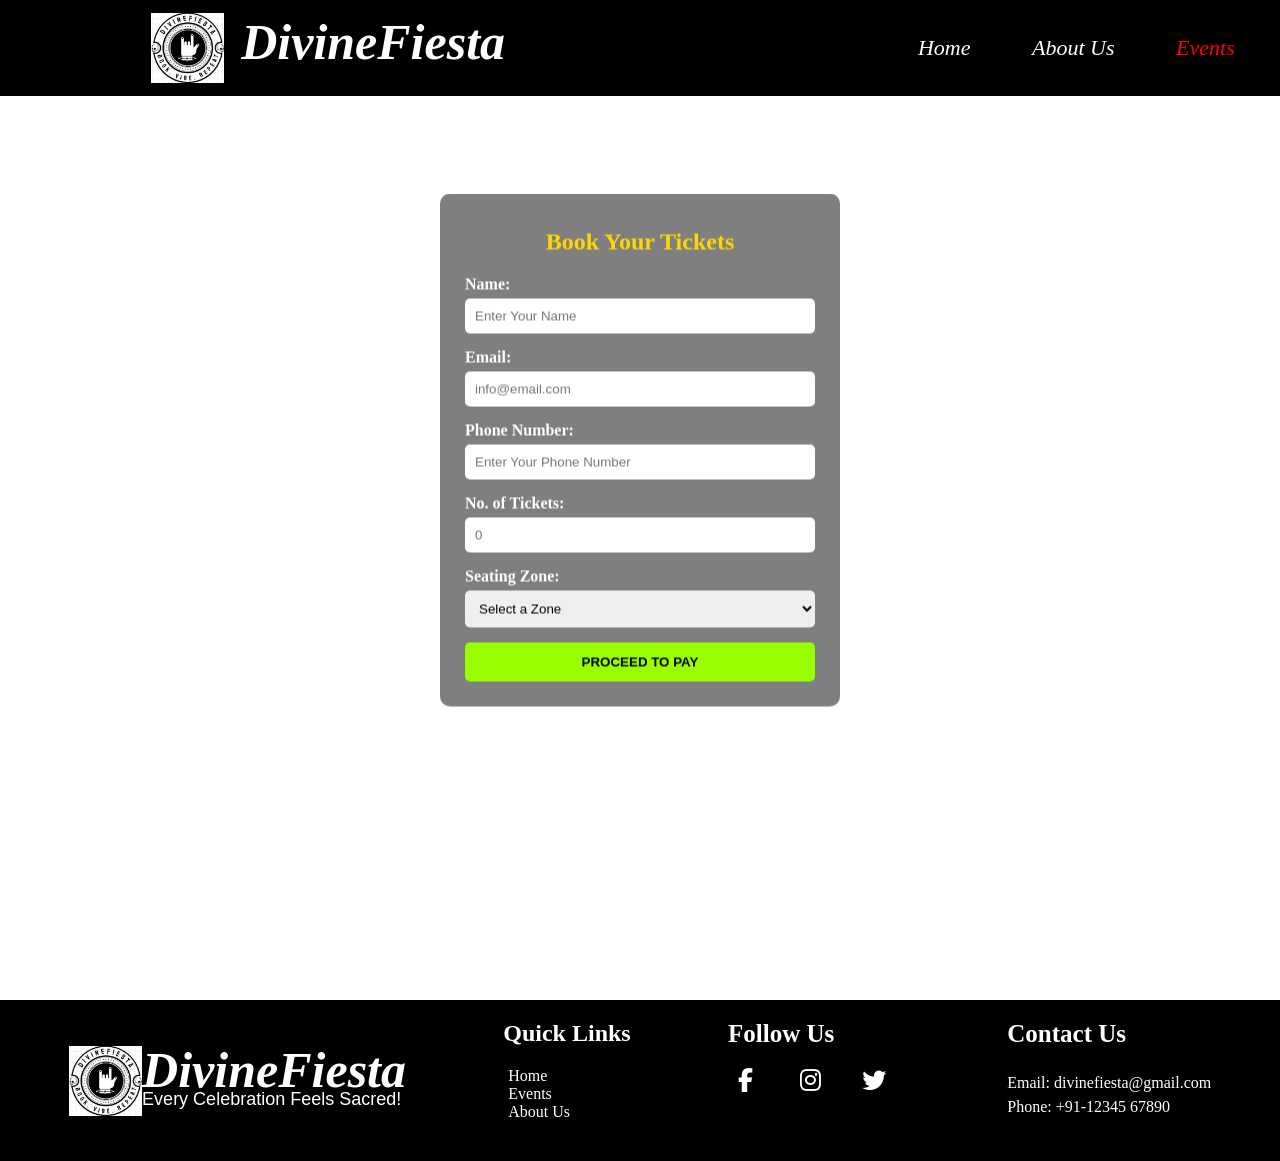
==== form.html @ 7735b0c4 "feat: Done a Event Management Website" ====
<!DOCTYPE html>
<html lang="en">
<head>
  <meta charset="UTF-8" />
  <meta name="viewport" content="width=device-width, initial-scale=1.0"/>
  <title>Ticket Booking Form</title>
  <link rel="stylesheet" href="https://cdnjs.cloudflare.com/ajax/libs/font-awesome/6.4.0/css/all.min.css"/>
  <link rel="stylesheet" href="form.css"/>
</head>
<body>

  <!-- Navbar -->
  <header>
    <nav class="navbar">
      <div class="nav-1">
        <img class="logo" src="pics/logo.png" alt="Logo"/>
        <a href="about.html" class="navbar-page">DivineFiesta</a>
      </div>
      <div class="nav-2">
        <ul class="nav-right"> 
          <li><a href="index.html" class="nav-links">Home</a></li>
          <li><a href="about.html" class="nav-links-about">About Us</a></li>
          <li><a href="events.html" class="nav-links-event">Events</a></li>
        </ul>
      </div>
    </nav>
  </header>

  <!-- Booking Form -->
  <div class="form-container">
    <h2>Book Your Tickets</h2>
    <form id="ticketForm" method="post">
      <label for="name">Name:</label>
      <input type="text" id="name" name="name" placeholder="Enter Your Name" required />

      <label for="email">Email:</label>
      <input type="email" id="email" name="email" placeholder="info@email.com" required />

      <label for="phone">Phone Number:</label>
      <input type="tel" id="phone" name="phone" pattern="[0-9]{10}" maxlength="10" required placeholder="Enter Your Phone Number" />

      <label for="tickets">No. of Tickets:</label>
      <input type="number" id="tickets" name="tickets" min="1" max="7" placeholder="0" required />

      <label for="zone">Seating Zone:</label>
      <select id="zone" name="zone" required>
        <option value="">Select a Zone</option>
        <option value="MIP">MIP Section</option>
        <option value="VIP">VIP Section</option>
        <option value="Pit-1">Fanpit-1</option>
        <option value="Pit-2">Fanpit-2</option>
        <option value="Bronze">Bronze</option>
      </select>

      <button type="submit" class="proceed">PROCEED TO PAY</button>
    </form>
  </div>

  <!-- Background Video -->
  <div class="vdo">
    <video src="pics/Form.mp4" autoplay loop muted></video>
  </div>

  <!-- Footer -->
  <footer>
    <div class="footer-container">
      <div class="footer-name">
        <img class="logo" src="pics/logo.png" alt="Logo"/>
        <div class="name1">
          <h4>DivineFiesta</h4>
          <p>Every Celebration Feels Sacred!</p>
        </div>
      </div>

      <div class="footer-link">
        <h2>Quick Links</h2>
        <ul>
          <li><a href="index.html" class="foot-links">Home</a></li>
          <li><a href="events.html" class="foot-links">Events</a></li>
          <li><a href="about.html" class="foot-links">About Us</a></li>
        </ul>
      </div>

      <div class="footer-social">
        <h3>Follow Us</h3>
        <a href="https://facebook.com" target="_blank"><i class="fab fa-facebook-f media"></i></a>
        <a href="https://instagram.com" target="_blank"><i class="fab fa-instagram media"></i></a>
        <a href="https://twitter.com" target="_blank"><i class="fab fa-twitter media"></i></a>
      </div>

      <div class="footer-contact">
        <h3>Contact Us</h3>
        <p>Email: <a href="mailto:divinefiesta@gmail.com" style="color: white;">divinefiesta@gmail.com</a></p>
        <p>Phone: +91-12345 67890</p>
      </div>
    </div>
  </footer>

  <!-- Script -->
  <script>
    const ticketPriceMap = {
      "Bronze": 1299,
      "Pit-2": 3000,
      "Pit-1": 5000,
      "VIP": 7500,
      "MIP": 10000
    };

    document.getElementById("ticketForm").addEventListener("submit", function(e) {
      e.preventDefault();

      const seatingZone = document.getElementById("zone").value;
      const numTickets = parseInt(document.getElementById("tickets").value);

      if (seatingZone && numTickets > 0) {
        const pricePerTicket = ticketPriceMap[seatingZone] || 0;
        const totalPrice = pricePerTicket * numTickets;

        localStorage.setItem("seatingZone", seatingZone);
        localStorage.setItem("numTickets", numTickets);
        localStorage.setItem("totalPrice", totalPrice);

        window.location.href = "payment.html";
      } else {
        alert("Please select a seating zone and enter a valid number of tickets.");
      }
    });
  </script>
</body>
</html>
---- form.css ----
/* Reset */
* {
  margin: 0;
  padding: 0;
  box-sizing: border-box;
  text-decoration: none;
  list-style: none;
}

/* Header */
header{
    position: sticky;
    top: 0;
    z-index: 100;
}
.navbar {
    background-color: black;
    display: flex;
    align-items: center;
    justify-content: space-around;
    height: 96px;
    width: 100%;
    align-content: start;
}
.nav-1{
    display: flex;
    justify-content: start;
}

.nav-2{
    display: flex;
    margin-left: 10%;

}
.logo{
    height: 70px;
    
}
.navbar-page{
    font-weight: bold;
    font-style: italic;
    font-size: 50px;
    text-transform: capitalize;
    color: white;
    padding-left: 5%;
    

}

.nav-right {
    display: flex;
    gap: 25%;
    font-size: larger;
    width: 100%;
    margin-right: 100%;
}

.nav-links, .nav-links-event, .nav-links-about {
    font-style: italic;
    font-weight: 400;
    font-size: 22px;
    color: white;
    border-radius: 20px;
    transition: 0.5s;
    text-transform: capitalize;
    display: flex;
    justify-content: space-around;
}
.nav-links-event {
    color: red;
}
.nav-links:hover{
    transform: translate(-15px);
}
.nav-links:hover, .nav-links-event:hover, .nav-links-about:hover {
    transform: translateX(-15px);
}
.nav-links-about{
    width: 100px;
}

/* Video Background */
.vdo {
  position: relative;
  z-index: 0;
}

video {
  width: 100%;
  height: 100vh;
  object-fit: cover;
}

/* Form Container */
.form-container {
  position: absolute;
  top: 50%;
  left: 50%;
  transform: translate(-50%, -50%);
  width: 90%;
  max-width: 400px;
  padding: 25px;
  background: rgba(0, 0, 0, 0.5);
  backdrop-filter: blur(10px);
  border-radius: 10px;
  z-index: 1;
}

.form-container h2 {
  text-align: center;
  margin-bottom: 20px;
  color: #ffd700;
}

.form-container label {
  display: block;
  color: white;
  font-weight: bold;
  margin-bottom: 5px;
}

.form-container input,
.form-container select {
  width: 100%;
  padding: 10px;
  margin-bottom: 15px;
  border: none;
  border-radius: 5px;
}

.form-container .proceed {
  width: 100%;
  padding: 12px;
  background-color: #9f0;
  border: none;
  font-weight: bold;
  border-radius: 5px;
  cursor: pointer;
  transition: background 0.3s;
}

.form-container .proceed:hover {
  background-color: #bfff5c;
}

/* Footer */
.footer-container {
  display: flex;
  flex-wrap: wrap;
  justify-content: space-around;
  background-color: black;
  color: white;
  padding: 20px;
  width: 100%;
}
.footer-link {
    margin-top: -10px;
    padding-bottom: 20px;
}
h2 {
    color: white;
    margin-bottom: 20px;
    padding-top: 10px;
}
h3 {
    font-weight: bold;
    padding-bottom: 20px;
    font-size: 25px;
}
h4 {
    font-size: 50px;
    font-style: italic;
    margin-top: -10px;
}
.footer-name {
    display: flex;
    justify-content: center;
    align-items: center;
}
.footer-name p {
    font-family: Arial, Helvetica, sans-serif;
    margin-top: -10px;
    font-size: 18px;
}
.name {
    margin-left: 10px;
    
}
.foot-links {
    padding: 20px 45px 0 5px;
    color: white;
}
.foot-links:hover {
    color: rgb(248, 87, 87);
}
.footer-contact p {
    margin: 6px 0;
}
.footer-social a {
    margin: 0 10px;
}
.media {
    width: 38px;
    height: 38px;
    font-size: 24px;
    color: white;
    cursor: pointer;
    transition: all 0.3s ease-in-out;
}
.media:hover {
    transform: scale(1.3);
    color: rgb(248, 87, 87);
}

/* Media Queries */
@media (max-width: 992px) {
  .navbar {
    flex-direction: column;
    height: auto;
    padding: 20px 5%;
  }

  .nav-right {
    flex-direction: column;
    gap: 10px;
    align-items: center;
    margin-top: 10px;
  }

  .navbar-page {
    font-size: 2rem;
    text-align: center;
  }

  .form-container {
    position: static;
    transform: none;
    margin: 40px auto;
    z-index: 1;
  }

  video {
    height: auto;
  }
}

@media (max-width: 576px) {
  .navbar-page {
    font-size: 1.5rem;
  }

  .nav-links,
  .nav-links-event,
  .nav-links-about {
    font-size: 1rem;
  }

  .footer-container {
    flex-direction: column;
    text-align: center;
    gap: 20px;
  }

  .footer-name {
    justify-content: center;
  }
}
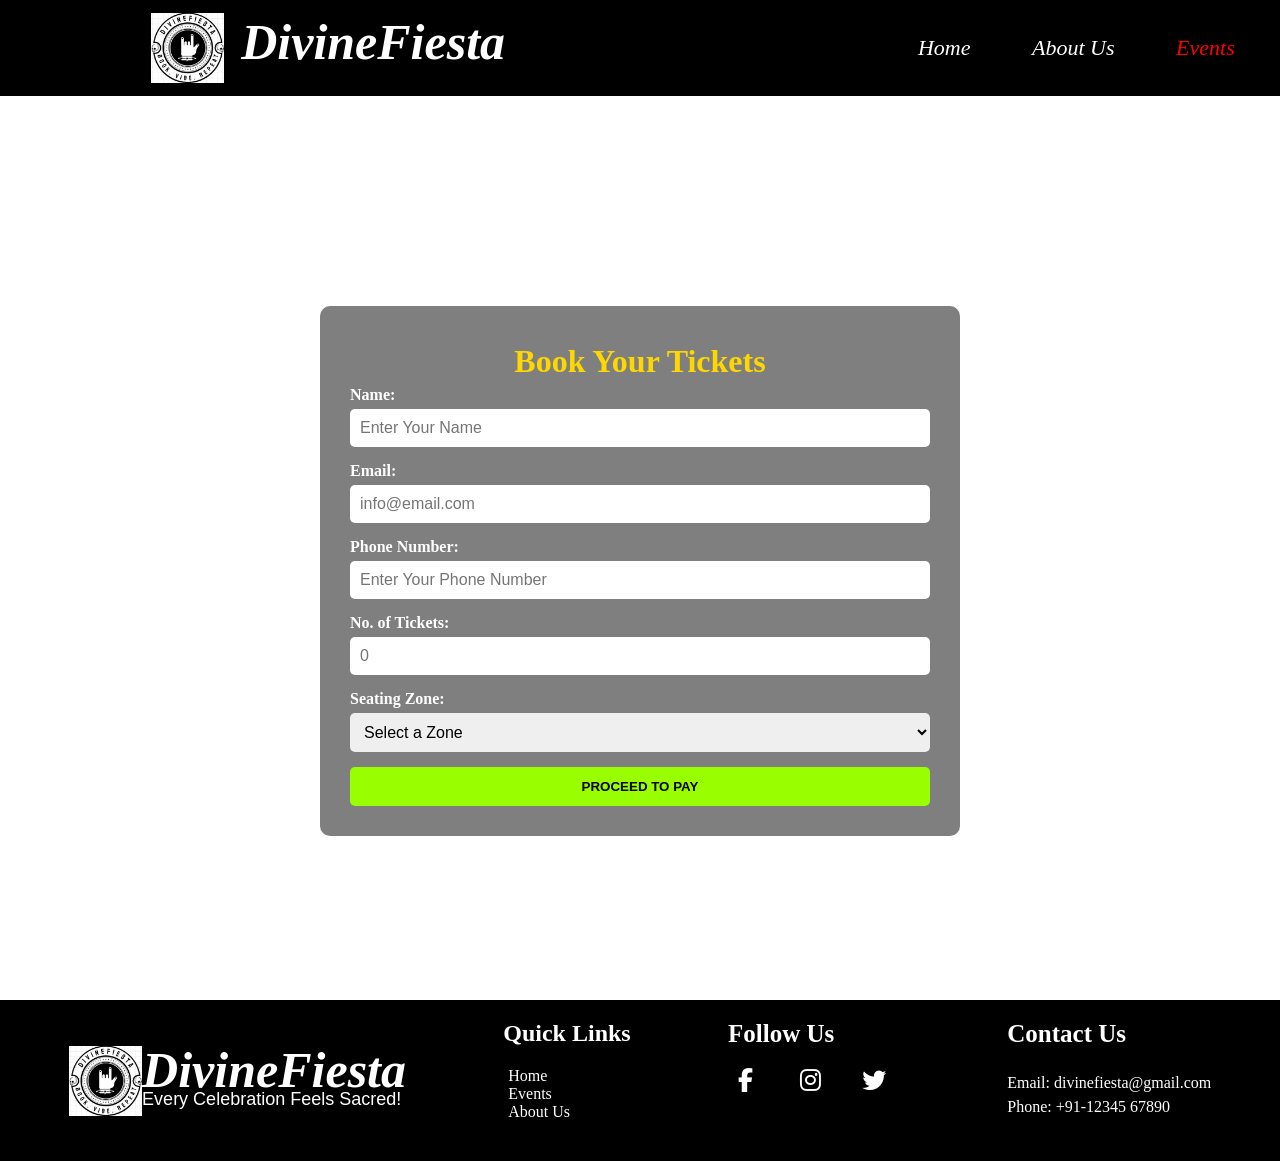
==== commit 82afcfb9: "fix: Responsiveness on home page and payment page fixed" ====
--- a/form.html
+++ b/form.html
@@ -28,6 +28,9 @@
 
   <!-- Booking Form -->
   <div class="form-container">
+    <div class="vdo">
+      <video src="pics/Form.mp4" autoplay loop muted></video>
+    </div>
     <h2>Book Your Tickets</h2>
     <form id="ticketForm" method="post">
       <label for="name">Name:</label>
@@ -55,11 +58,7 @@
       <button type="submit" class="proceed">PROCEED TO PAY</button>
     </form>
   </div>
-
-  <!-- Background Video -->
-  <div class="vdo">
-    <video src="pics/Form.mp4" autoplay loop muted></video>
-  </div>
+ 
 
   <!-- Footer -->
   <footer>
--- a/form.css
+++ b/form.css
@@ -78,6 +78,38 @@
 .nav-links-about{
     width: 100px;
 }
+@media (max-width: 768px) {
+  .nav-right {
+    flex-direction: column;
+    align-items: center;
+    gap: 15px;
+    width: 100%;
+    margin: 10px 0;
+  }
+
+  .navbar {
+    flex-direction: column;
+    align-items: center;
+    justify-content: center;
+    height: auto;
+    padding: 15px;
+  }
+
+  .nav-2 {
+    margin-left: 0;
+    justify-content: center;
+  }
+
+  .logo {
+    height: 50px;
+  }
+
+  .navbar-page {
+    font-size: 2rem;
+    padding-left: 0;
+  }
+}
+
 
 /* Video Background */
 .vdo {
@@ -91,29 +123,40 @@
   object-fit: cover;
 }
 
-/* Form Container */
-.form-container {
-  position: absolute;
-  top: 50%;
-  left: 50%;
-  transform: translate(-50%, -50%);
-  width: 90%;
-  max-width: 400px;
-  padding: 25px;
-  background: rgba(0, 0, 0, 0.5);
-  backdrop-filter: blur(10px);
-  border-radius: 10px;
-  z-index: 1;
-}
-
+/* Heading */
 .form-container h2 {
   text-align: center;
   margin-bottom: 20px;
   color: #ffd700;
-}
-
+  position: absolute;
+  top: 37%;
+  left: 50%;
+  transform: translateX(-50%);
+  z-index: 5;
+  font-size: 2rem;
+}
+
+/* Form Styles */
+form {
+  background: rgba(0, 0, 0, 0.5);
+  position: absolute;
+  top: 34%;
+  left: 50%;
+  transform: translateX(-50%);
+  width: 50%;
+  padding: 80px 30px 30px 30px;
+  backdrop-filter: blur(10px);
+  border-radius: 10px;
+  z-index: 1;
+  display: flex;
+  flex-direction: column;
+  align-items: stretch;
+  justify-content: center;
+  box-sizing: border-box;
+}
+
+/* Form Fields */
 .form-container label {
-  display: block;
   color: white;
   font-weight: bold;
   margin-bottom: 5px;
@@ -126,6 +169,7 @@
   margin-bottom: 15px;
   border: none;
   border-radius: 5px;
+  font-size: 1rem;
 }
 
 .form-container .proceed {
@@ -143,6 +187,74 @@
   background-color: #bfff5c;
 }
 
+/* Responsive Design */
+@media (max-width: 768px) {
+  form {
+    width: 80%;
+    padding: 60px 20px 20px 20px;
+    top: 30%;
+  }
+
+  .form-container h2 {
+    font-size: 1.5rem;
+    top: 25%;
+  }
+}
+
+@media (max-width: 480px) {
+  form {
+    width: 90%;
+    padding: 40px 15px 20px 15px;
+    top: 28%;
+  }
+
+  .form-container h2 {
+    font-size: 1.3rem;
+    top: 20%;
+  }
+
+  .form-container input,
+  .form-container select {
+    font-size: 0.9rem;
+    padding: 8px;
+  }
+
+  .form-container .proceed {
+    font-size: 0.95rem;
+    padding: 10px;
+  }
+}
+
+@media (max-width: 576px) {
+  form {
+    width: 95%;
+    padding: 30px 15px;
+    top: 45%;
+  }
+
+  .form-container h2 {
+    font-size: 1.2rem;
+    top: 18%;
+  }
+
+  .form-container input,
+  .form-container select {
+    padding: 8px;
+    font-size: 0.9rem;
+  }
+
+  .form-container .proceed {
+    padding: 10px;
+    font-size: 1rem;
+  }
+
+  video {
+    height: 100vh;
+    object-fit: cover;
+  }
+}
+
+
 /* Footer */
 .footer-container {
   display: flex;
@@ -235,13 +347,10 @@
   .form-container {
     position: static;
     transform: none;
-    margin: 40px auto;
     z-index: 1;
   }
 
-  video {
-    height: auto;
-  }
+
 }
 
 @media (max-width: 576px) {
@@ -265,3 +374,36 @@
     justify-content: center;
   }
 }
+@media (max-width: 576px) {
+  .footer-container {
+    flex-direction: column;
+    align-items: center;
+    gap: 25px;
+    padding: 20px;
+  }
+
+  h4 {
+    font-size: 2rem;
+  }
+
+  h3 {
+    font-size: 1.2rem;
+  }
+
+  .footer-contact,
+  .footer-social,
+  .footer-link {
+    text-align: center;
+  }
+
+  .media {
+    width: 30px;
+    height: 30px;
+    font-size: 20px;
+  }
+
+  .foot-links {
+    padding: 10px;
+  }
+}
+
